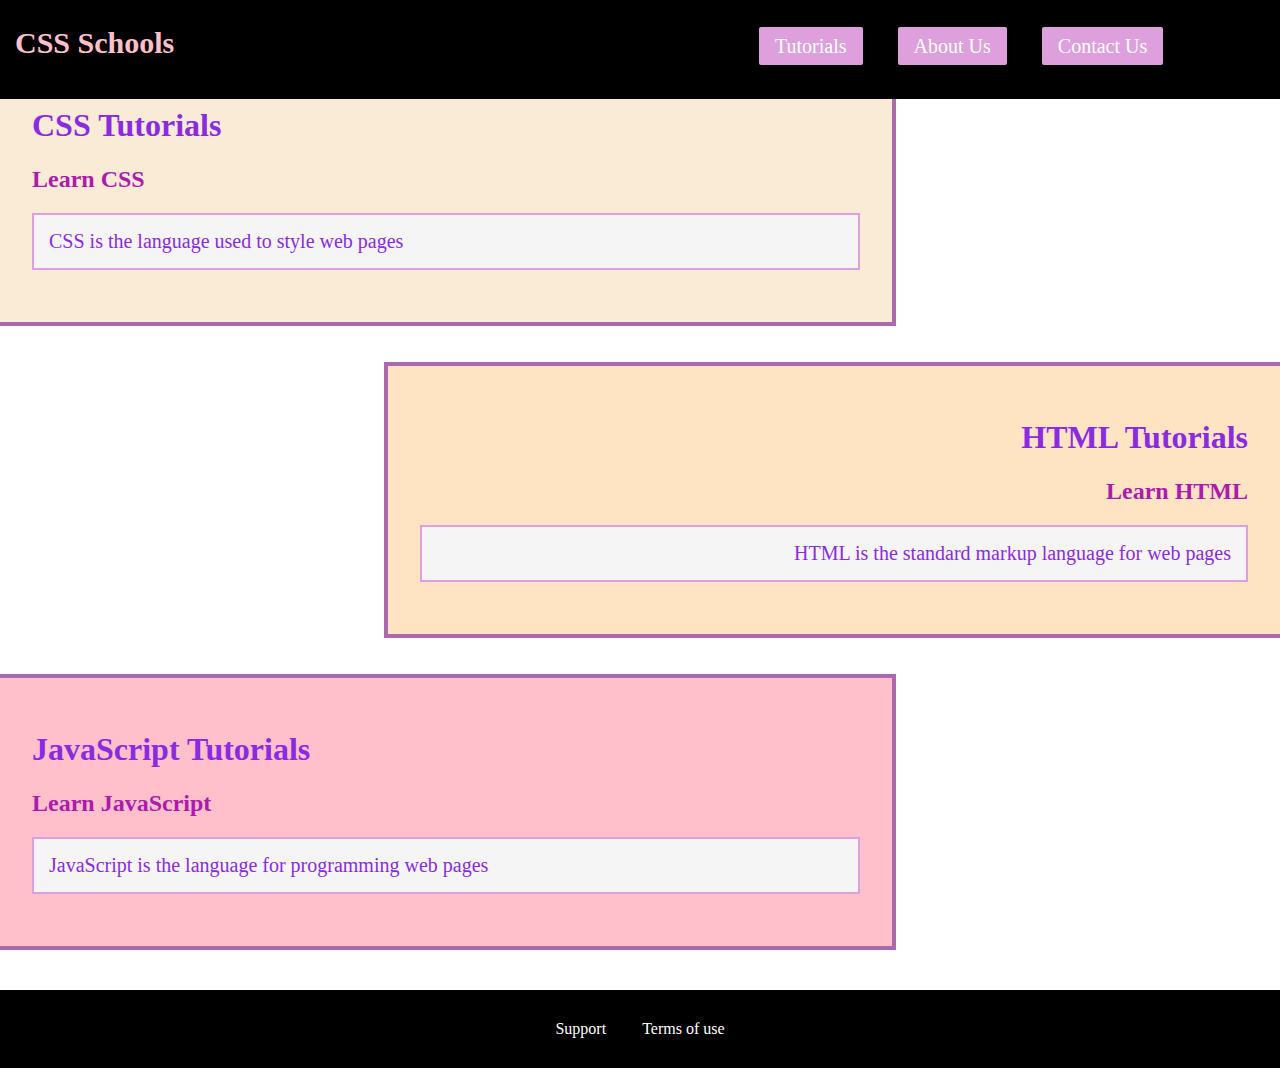
==== index.html @ 450b69ee "Add files via upload" ====
<!DOCTYPE html>
<html lang="en">
<head>
    <meta charset="UTF-8">
    <meta name="viewport" content="width=device-width, initial-scale=1.0">
    <title>CSS</title>
    <link rel="stylesheet" href="../main1.css">
    <link rel="stylesheet" href="tutorial.css">
</head>
<body>
    <header class="main-header">
         <div>
            <a href="../Day-2.html" class="brand-name">
                CSS Schools
            </a>
        </div>
        <nav class="main-nav">    
            <ul class="main-nav-items">
                <li class="main-nav-item nav--cta">
                    <a href="Tutorial/index.html"> Tutorials</a>
                </li>
                <li class="main-nav-item nav--cta">
                    <a href="../About us/index1.html">About Us</a>
                </li>
                <li class="main-nav-item nav--cta">
                    <a href="../Contact/index2.html">Contact Us</a>
                </li>    
            </ul>
        </nav>
        </header>
<main>
    <section class="tutorial" id="t-css">
        <a href="#">
            <h1 class="t-title">CSS Tutorials</h1>
            <h2 class="t-subtitle">Learn CSS </h2>
            <p class="t-info"> CSS is the language used to style web pages</p>
        </a>
    </section>
    <section class="tutorial" id="t-html">
        <a href="#">
            <h1 class="t-title">HTML Tutorials</h1>
            <h2 class="t-subtitle">Learn HTML</h2>
            <p class="t-info"> HTML is the standard markup language for web pages</p>
        </a>
    </section>
    <div class="clearfix"></div>
    <section class="tutorial" id="t-js">
        <a href="#">
            <h1 class="t-title">JavaScript Tutorials</h1>
            <h2 class="t-subtitle">Learn JavaScript</h2>
            <p class="t-info"> JavaScript is the language for programming web pages</p>
        </a>
    </section>
</main>
        <footer class="footer">
            <nav>
                <ul class="footer-link">
                    <li class="link">
                        <a href="#">Support</a>
                    </li>
                    <li class="link">
                        <a href="#">Terms of use</a>
                    </li>
                </ul>
            </nav>
        </footer>
</body>
</html>
---- main1.css ----
*{
    box-sizing: border-box;
}

body{
    margin: 0;
}

.main-header{
    background-color: black;
    width: 100%;
    position:fixed;
    padding: 15px;
    vertical-align: middle;
}

.main-header > div{
    display: inline-block;
}

.brand-name{
    text-decoration: none;
    font-weight: bold;
    font-size: 30px;
    color: pink;
}

.main-nav{
    display: inline-block;
    text-align:right;
    font-size: 20px;
    vertical-align:middle;
    width: calc(100% - 250px);
    padding: 0 0 6px 0;
    
}

.main-nav-item{
    display: inline-block;
    margin: 0 15px;
}

.main-nav-item a{
    text-decoration: none;
    color: darkmagenta;
    cursor: pointer;
}

.main-nav-item a:hover{
    color: violet;
    font-weight: bold;
    border-bottom : 2px white solid;
}

.nav--cta a{
    color: white;
    background-color: plum;
    border-radius: 2px;
    padding: 8px 16px;
}

.nav--cta a:hover{
    color: violet;
    background-color: white;
}

.footer{
    background-color: black;
    padding: 30px;
    margin-top: 40px;
}

.footer-link{
    text-decoration: none;
    margin:0;
    padding:0;
    text-align: center;
}

.link{
    display: inline-block;
    margin: 0 16px;
}

.link a{
    color: white;
    text-decoration: none;
}

.link a:hover,
.link a:active{
    color:purple
}

.button{
    background-color: darkmagenta;
    color: white;
    padding: 10px;
    border: 2px solid purple;
    border-radius:8px;
    font-weight: bold;
    cursor: pointer;
}

.button:hover,
.button:active{
    background-color: white;
    color: darkmagenta;
}
---- tutorial.css ----
main{
    padding-top: 32px;
}

.background{
    background:url("../images/images.jpeg")
}

.tutorial{
    width: 70%;
    margin:18px 0;
    border: 4px solid rgb(172, 106, 172);
    border-left: none;
}

.tutorial:hover,
.tutorial:active {
    border-color:#ff5454 !important;
    box-shadow: 2px 2px 4px pink;
}

.tutorial a{
    text-decoration: none;
    padding: 32px;
    color: blueviolet;
    display: block;
}

.t-subtitle{
    color:rgb(172, 28, 172)
}

.t-info{
    padding:15px;
    border: 2px solid plum;
    color:blueviolet;
    font-size: 20px;
    background-color: whitesmoke;
}

.clearfix{
    clear:both
}

#t-css{
    background-color: antiquewhite;
}

#t-html{
    background-color:bisque;
    float: right;
    border-right: none;
    border-left: 4px solid rgb(172, 106, 172);
    text-align:right;
}

#t-js{
    background-color: pink;
}
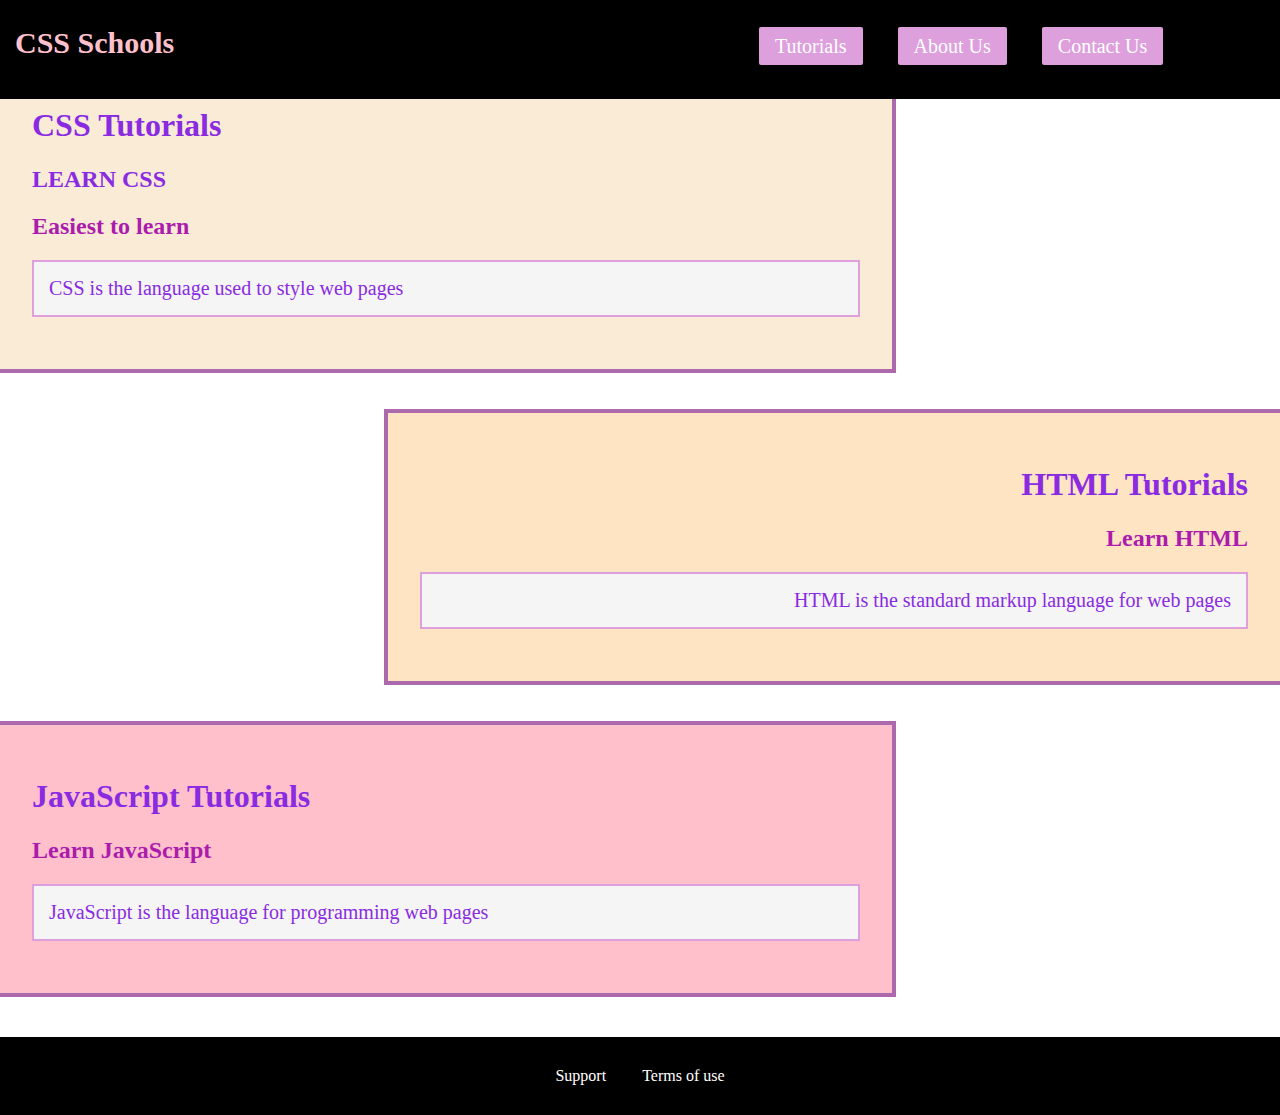
==== commit 803c6006: "Update index.html" ====
--- a/index.html
+++ b/index.html
@@ -8,6 +8,7 @@
     <link rel="stylesheet" href="tutorial.css">
 </head>
 <body>
+    <div class="background"></div>
     <header class="main-header">
          <div>
             <a href="../Day-2.html" class="brand-name">
@@ -32,7 +33,8 @@
     <section class="tutorial" id="t-css">
         <a href="#">
             <h1 class="t-title">CSS Tutorials</h1>
-            <h2 class="t-subtitle">Learn CSS </h2>
+            <h2 class="tutorial-badge">LEARN CSS</h2>
+            <h2 class="t-subtitle">Easiest to learn </h2>
             <p class="t-info"> CSS is the language used to style web pages</p>
         </a>
     </section>
@@ -65,4 +67,4 @@
             </nav>
         </footer>
 </body>
-</html>+</html>
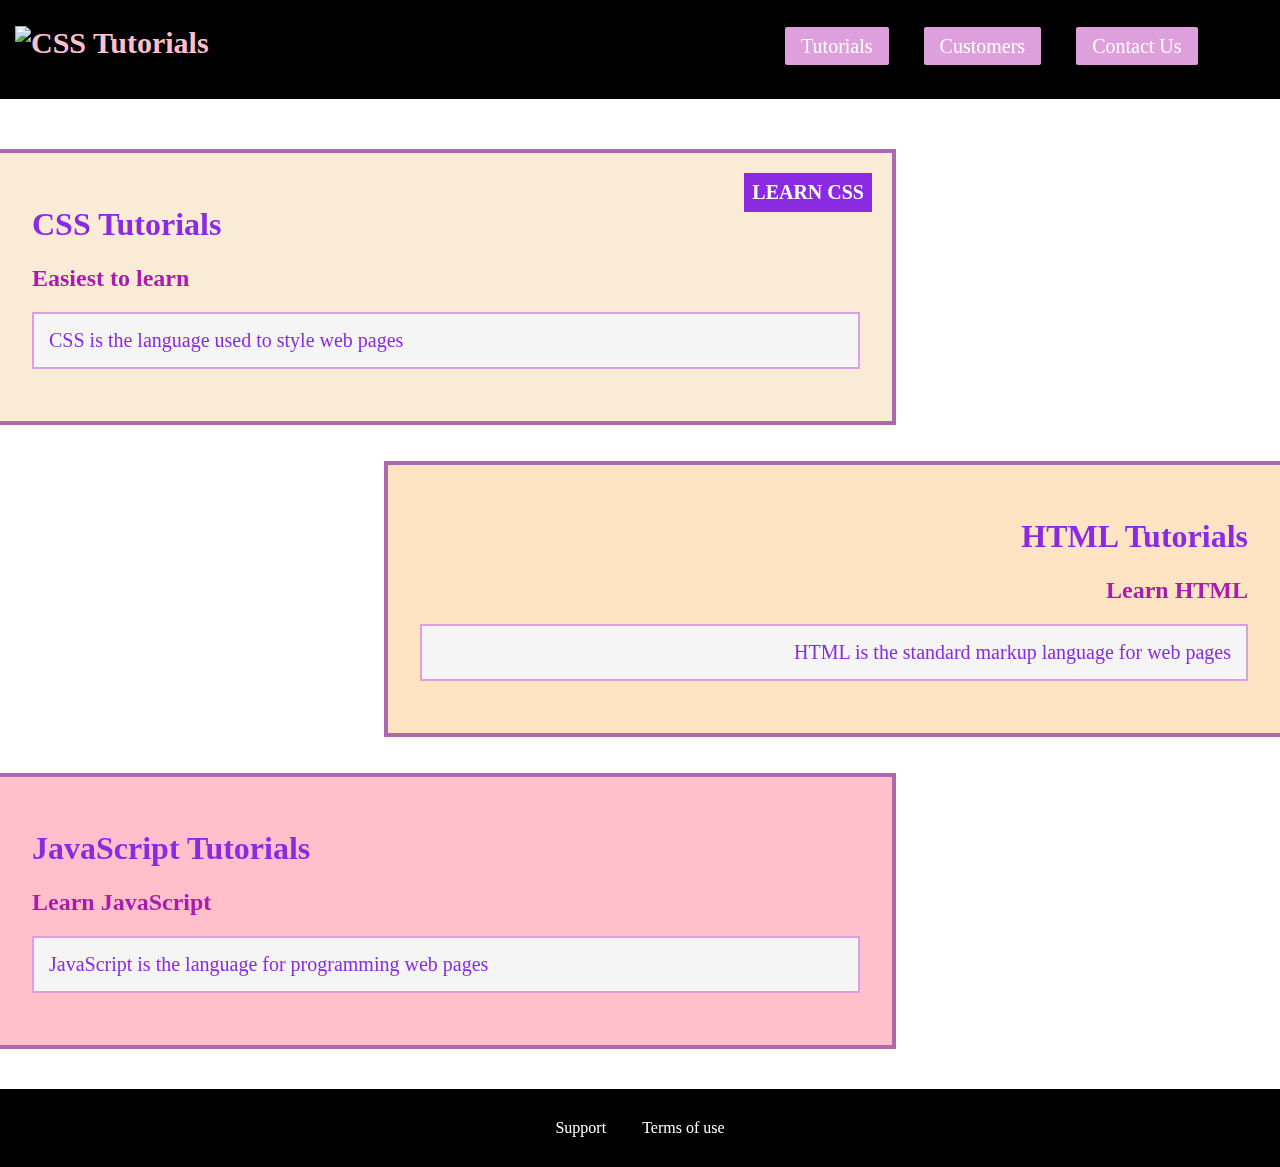
==== commit 9e970f86: "Update index.html" ====
--- a/index.html
+++ b/index.html
@@ -11,17 +11,17 @@
     <div class="background"></div>
     <header class="main-header">
          <div>
-            <a href="../Day-2.html" class="brand-name">
-                CSS Schools
+            <a href="Day-2.html" class="brand-name">
+                <img src="D:\Desktop\CSS VisualCode\images\css logo.png" alt="CSS Tutorials">
             </a>
         </div>
         <nav class="main-nav">    
             <ul class="main-nav-items">
                 <li class="main-nav-item nav--cta">
-                    <a href="Tutorial/index.html"> Tutorials</a>
+                    <a href="../Tutorial/index.html"> Tutorials</a>
                 </li>
                 <li class="main-nav-item nav--cta">
-                    <a href="../About us/index1.html">About Us</a>
+                    <a href="../Customers/customer.html">Customers</a>
                 </li>
                 <li class="main-nav-item nav--cta">
                     <a href="../Contact/index2.html">Contact Us</a>
--- a/main1.css
+++ b/main1.css
@@ -9,9 +9,9 @@
 .main-header{
     background-color: black;
     width: 100%;
-    position:fixed;
     padding: 15px;
     vertical-align: middle;
+    z-index: 0;
 }
 
 .main-header > div{
@@ -32,7 +32,6 @@
     vertical-align:middle;
     width: calc(100% - 250px);
     padding: 0 0 6px 0;
-    
 }
 
 .main-nav-item{
@@ -106,4 +105,4 @@
 .button:active{
     background-color: white;
     color: darkmagenta;
-}+}
--- a/tutorial.css
+++ b/tutorial.css
@@ -3,7 +3,11 @@
 }
 
 .background{
-    background:url("../images/images.jpeg")
+    background:url("../images/plans-background.jpg");
+    width: 100%;
+    height: 100%;
+    position: fixed;
+    z-index: -1;
 }
 
 .tutorial{
@@ -11,6 +15,7 @@
     margin:18px 0;
     border: 4px solid rgb(172, 106, 172);
     border-left: none;
+    position: relative;
 }
 
 .tutorial:hover,
@@ -24,6 +29,17 @@
     padding: 32px;
     color: blueviolet;
     display: block;
+}
+
+.tutorial-badge{
+    position: absolute;
+    top: 0;
+    right: 0;
+    margin: 20px;
+    font-size: 20px;
+    color:white;
+    background-color: blueviolet;
+    padding: 8px;
 }
 
 .t-subtitle{
@@ -56,4 +72,4 @@
 
 #t-js{
     background-color: pink;
-}+}
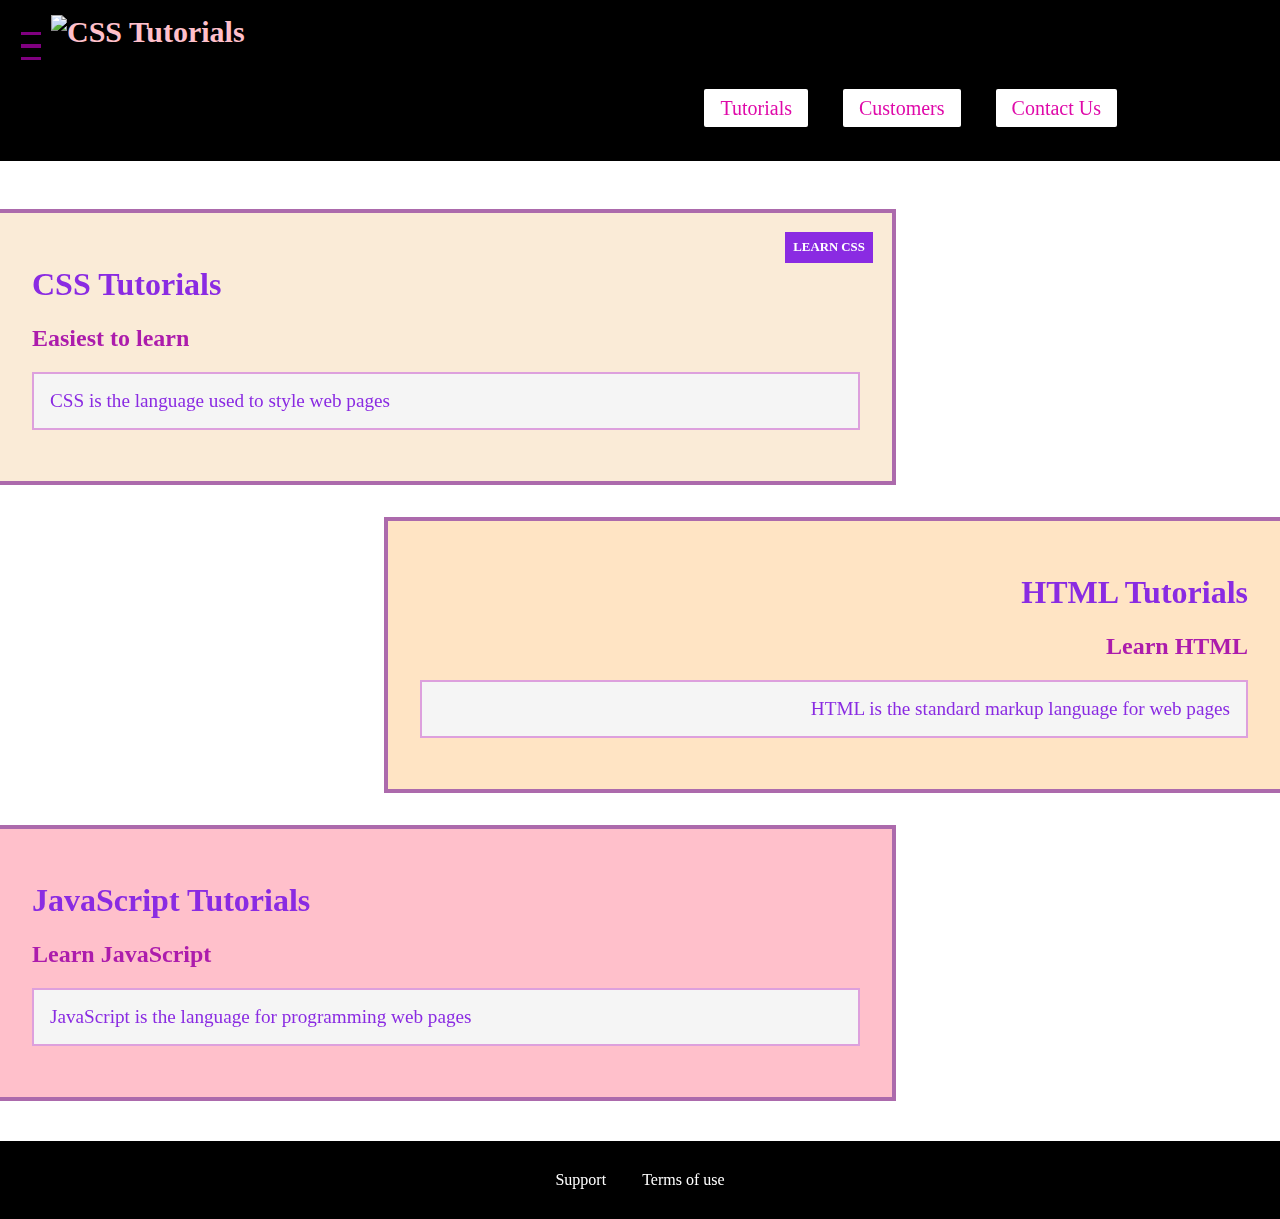
==== commit 996ed54f: "Add files via upload" ====
--- a/index.html
+++ b/index.html
@@ -10,15 +10,20 @@
 <body>
     <div class="background"></div>
     <header class="main-header">
-         <div>
-            <a href="Day-2.html" class="brand-name">
+        <div>
+        <button class="toggle-button">
+            <span class="toggle-button__bar"></span>
+            <span class="toggle-button__bar"></span>
+            <span class="toggle-button__bar"></span>
+        </button>
+            <a href="D:\Desktop\CSS VisualCode\Day-2.html" class="brand-name">
                 <img src="D:\Desktop\CSS VisualCode\images\css logo.png" alt="CSS Tutorials">
             </a>
         </div>
         <nav class="main-nav">    
             <ul class="main-nav-items">
                 <li class="main-nav-item nav--cta">
-                    <a href="../Tutorial/index.html"> Tutorials</a>
+                    <a href="index.html"> Tutorials</a>
                 </li>
                 <li class="main-nav-item nav--cta">
                     <a href="../Customers/customer.html">Customers</a>
@@ -29,6 +34,20 @@
             </ul>
         </nav>
         </header>
+
+        <nav class="mobile-nav">
+            <ul class="mobile-nav__items">
+                <li class="mobile-nav__item">
+                    <a href="index.html">Packages</a>
+                </li>
+                <li class="mobile-nav__item">
+                    <a href="/Customers/customer.html">Customers</a>
+                </li>
+                <li class="mobile-nav__item mobile-nav__item--cta">
+                    <a href="/Contact/index2.html">Start Hosting</a>
+                </li>
+            </ul>
+        </nav>
 <main>
     <section class="tutorial" id="t-css">
         <a href="#">
@@ -66,5 +85,6 @@
                 </ul>
             </nav>
         </footer>
+        <script src="../shared.js"></script>
 </body>
-</html>
+</html>--- a/main1.css
+++ b/main1.css
@@ -18,19 +18,49 @@
     display: inline-block;
 }
 
+.toggle-button {
+  width: 2rem;
+  background: transparent;
+  border: none;
+  cursor: pointer;
+  padding-top: 0;
+  padding-bottom: 0;
+  vertical-align: middle;
+}
+
+.toggle-button:focus {
+  outline: none;
+}
+
+.toggle-button__bar {
+  width: 100%;
+  height: 0.2rem;
+  background:purple;
+  display: block;
+  margin: 0.6rem 0;
+}
+
+
 .brand-name{
     text-decoration: none;
     font-weight: bold;
     font-size: 30px;
     color: pink;
+    height: 62px;
+    display: inline-block;
+    vertical-align: middle;
+}
+
+.brand-name img{
+    height: 100%;
 }
 
 .main-nav{
     display: inline-block;
-    text-align:right;
+    text-align: right;
     font-size: 20px;
-    vertical-align:middle;
-    width: calc(100% - 250px);
+    vertical-align: middle;
+    width: calc(100% - 133px);
     padding: 0 0 6px 0;
 }
 
@@ -39,28 +69,32 @@
     margin: 0 15px;
 }
 
-.main-nav-item a{
+.main-nav-item a,
+.mobile-nav-item a{
     text-decoration: none;
-    color: darkmagenta;
+    color: rgb(139, 3, 139);
     cursor: pointer;
 }
 
 .main-nav-item a:hover{
-    color: violet;
+    color: rgb(243, 8, 243);
     font-weight: bold;
-    border-bottom : 2px white solid;
+    border-bottom : 3px white;
 }
 
-.nav--cta a{
-    color: white;
-    background-color: plum;
+.nav--cta a,
+.mobile-nav-item--cta a{
+    color: rgb(223, 9, 169);
+    background-color: white;
     border-radius: 2px;
     padding: 8px 16px;
 }
 
-.nav--cta a:hover{
-    color: violet;
-    background-color: white;
+.nav--cta a:hover
+.mobile-nav-item--cta a:hover,
+.mobile-nav-item--cta a:active{
+    color: purple;
+    background-color: black;
 }
 
 .footer{
@@ -106,3 +140,41 @@
     background-color: white;
     color: darkmagenta;
 }
+
+.button:focus {
+    outline: none;
+  }
+
+.mobile-nav {
+    display: none;
+    position: fixed;
+    z-index: 101;
+    top: 0;
+    left: 0;
+    background: white;
+    width: 80%;
+    height: 100vh;
+  }
+  
+  .mobile-nav__items {
+    width: 90%;
+    height: 100%;
+    list-style: none;
+    margin: 10% auto;
+    padding: 0;
+    text-align: center;
+  }
+  
+  .mobile-nav__item {
+    margin: 1rem 0;
+  }
+  
+  .mobile-nav__item a {
+    font-size: 1.5rem;
+  }
+  
+  .open {
+    display: block !important;
+}
+
+  --- a/tutorial.css
+++ b/tutorial.css
@@ -1,18 +1,19 @@
 main{
-    padding-top: 32px;
+    padding-top: 2rem;
 }
 
 .background{
-    background:url("../images/plans-background.jpg");
-    width: 100%;
-    height: 100%;
+    background-image:url("../images/plans-background.jpg");
+    filter:grayscale(40%);
+    width: 100vw;
+    height: 100vh;
     position: fixed;
     z-index: -1;
 }
 
 .tutorial{
     width: 70%;
-    margin:18px 0;
+    margin: 1rem 0;
     border: 4px solid rgb(172, 106, 172);
     border-left: none;
     position: relative;
@@ -26,7 +27,7 @@
 
 .tutorial a{
     text-decoration: none;
-    padding: 32px;
+    padding: 2rem;
     color: blueviolet;
     display: block;
 }
@@ -35,11 +36,11 @@
     position: absolute;
     top: 0;
     right: 0;
-    margin: 20px;
-    font-size: 20px;
+    margin: 1.2rem;
+    font-size: 0.8rem;
     color:white;
     background-color: blueviolet;
-    padding: 8px;
+    padding: 0.5rem;
 }
 
 .t-subtitle{
@@ -47,10 +48,10 @@
 }
 
 .t-info{
-    padding:15px;
+    padding: 1rem;
     border: 2px solid plum;
     color:blueviolet;
-    font-size: 20px;
+    font-size: 1.2rem;
     background-color: whitesmoke;
 }
 
@@ -72,4 +73,4 @@
 
 #t-js{
     background-color: pink;
-}
+}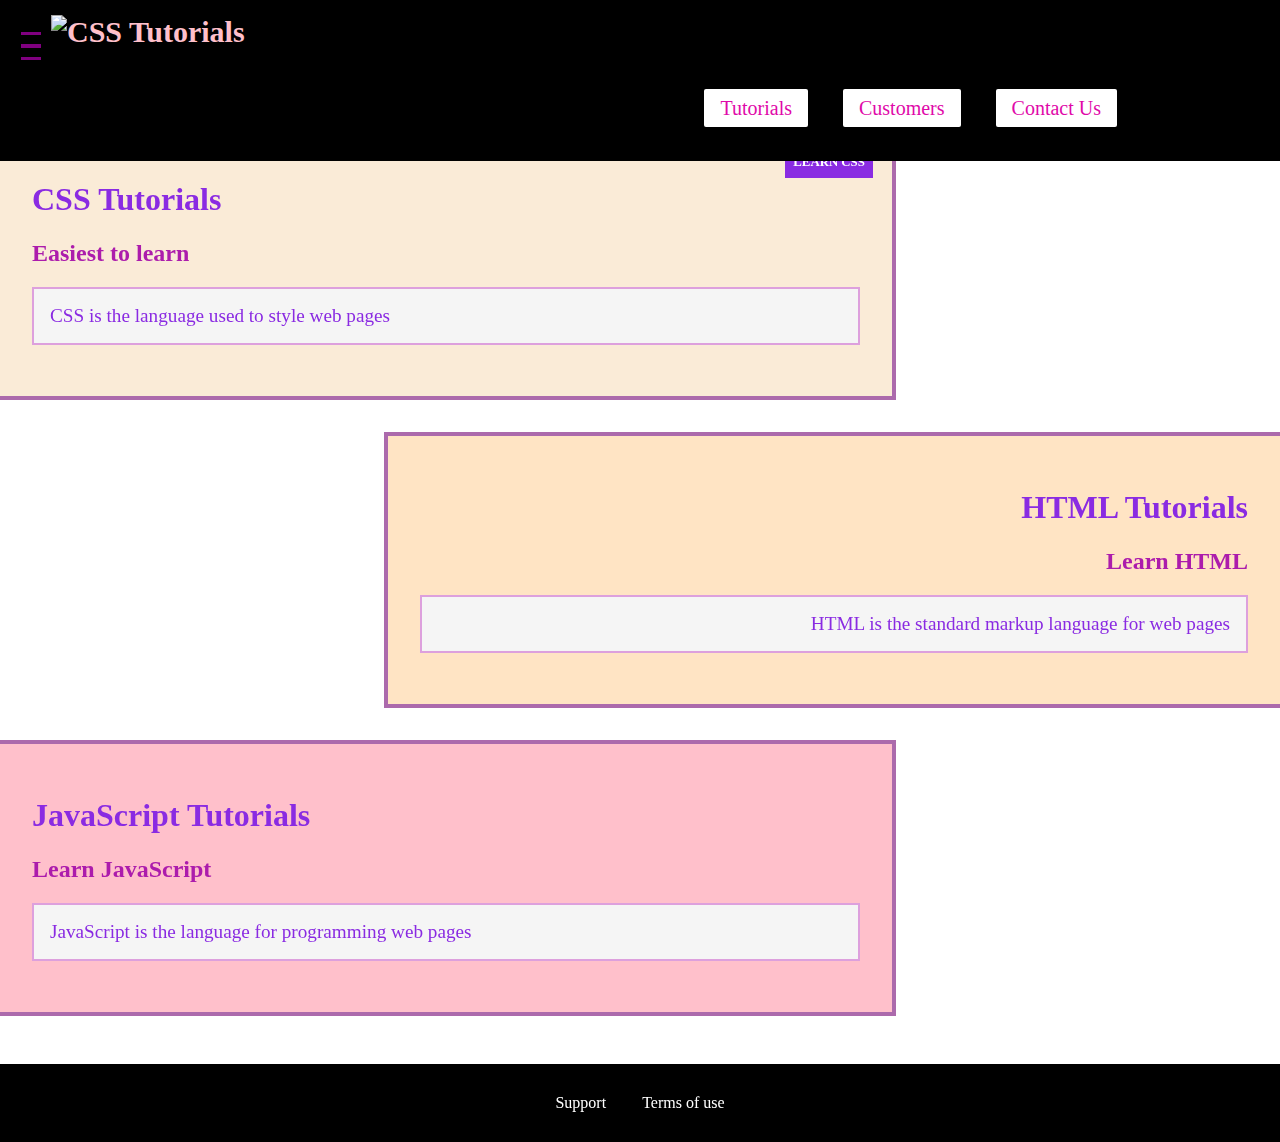
==== commit 33cadea2: "Add files via upload" ====
--- a/index.html
+++ b/index.html
@@ -29,7 +29,7 @@
                     <a href="../Customers/customer.html">Customers</a>
                 </li>
                 <li class="main-nav-item nav--cta">
-                    <a href="../Contact/index2.html">Contact Us</a>
+                    <a href="../Contact/contact.html">Contact Us</a>
                 </li>    
             </ul>
         </nav>
@@ -38,13 +38,13 @@
         <nav class="mobile-nav">
             <ul class="mobile-nav__items">
                 <li class="mobile-nav__item">
-                    <a href="index.html">Packages</a>
+                    <a href="index.html">Tutorials</a>
                 </li>
                 <li class="mobile-nav__item">
                     <a href="/Customers/customer.html">Customers</a>
                 </li>
                 <li class="mobile-nav__item mobile-nav__item--cta">
-                    <a href="/Contact/index2.html">Start Hosting</a>
+                    <a href="/Contact/contact.html">Contact Us</a>
                 </li>
             </ul>
         </nav>
--- a/tutorial.css
+++ b/tutorial.css
@@ -1,5 +1,5 @@
 main{
-    padding-top: 2rem;
+    padding-top: 160px;
 }
 
 .background{
@@ -9,6 +9,7 @@
     height: 100vh;
     position: fixed;
     z-index: -1;
+    padding-top: 80px;
 }
 
 .tutorial{
@@ -73,4 +74,31 @@
 
 #t-js{
     background-color: pink;
+}
+
+.main-header {
+    position: fixed;
+    top: 0;
+    left: 0;
+    width: 100%;
+    z-index: 1000;
+}
+
+@media (min-width: 40rem){
+    main {
+      margin: 3rem auto;
+      max-width: 1500px;
+      padding-top: 60px; 
+    }
+}
+
+@media (min-width: 1500px){
+    .tutorial {
+      border-left: 4px solid rgb(172, 106, 172);;
+}}
+
+@media (max-width: 664px) {
+    .main-nav {
+        display: none;
+    }
 }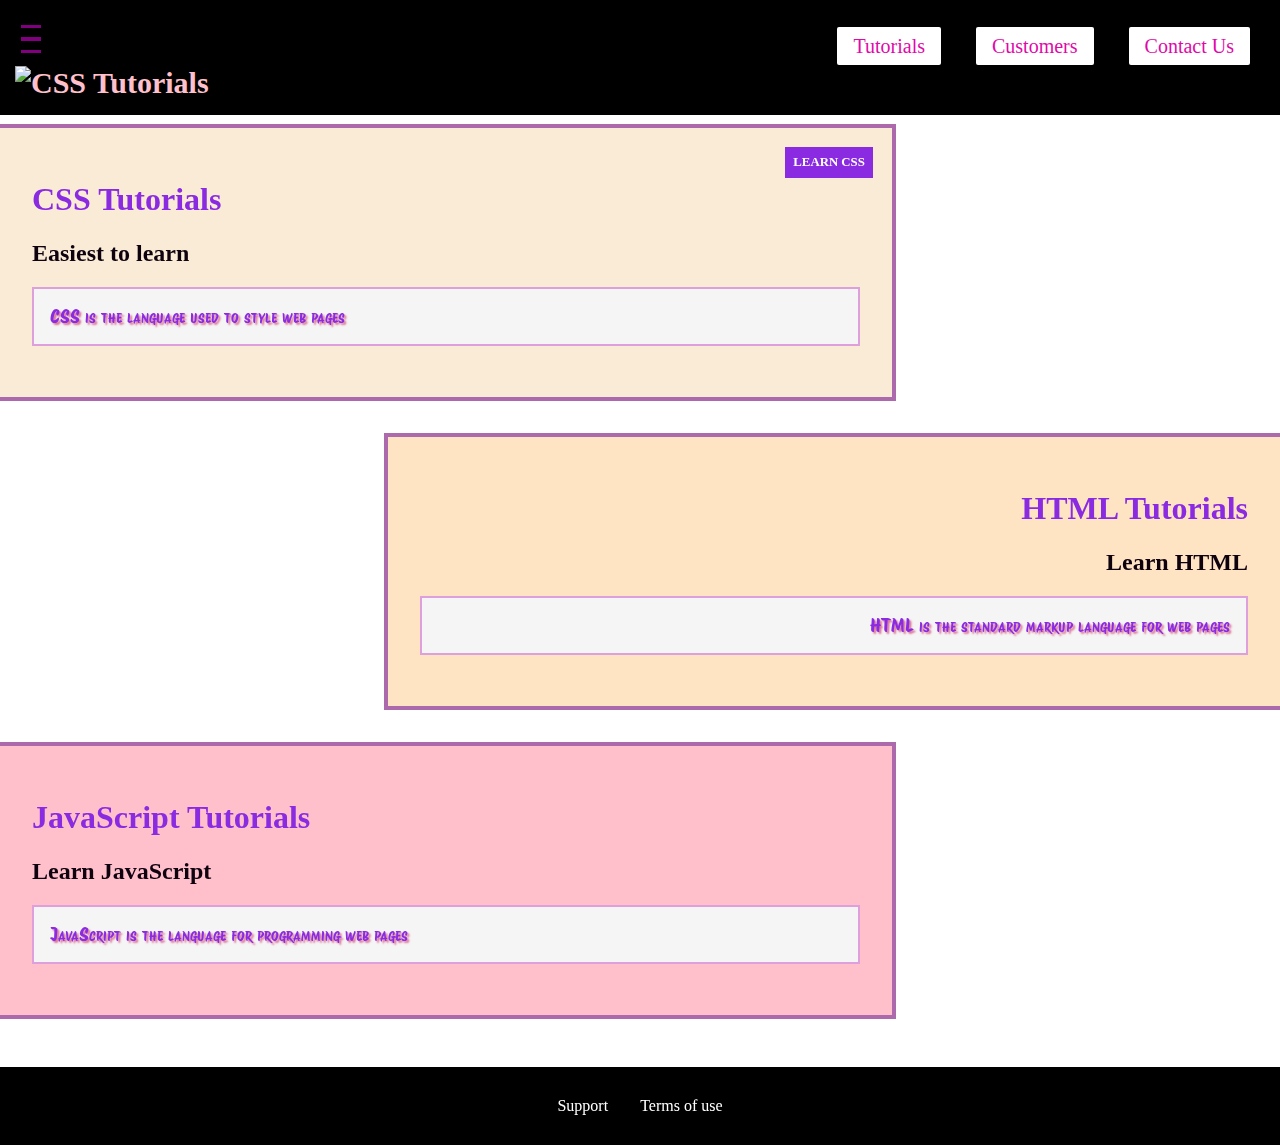
==== commit e55d55fa: "Update index.html" ====
--- a/index.html
+++ b/index.html
@@ -87,4 +87,4 @@
         </footer>
         <script src="../shared.js"></script>
 </body>
-</html>+</html>
--- a/main1.css
+++ b/main1.css
@@ -1,3 +1,6 @@
+@import url('https://fonts.googleapis.com/css2?family=Poppins:wght@600&family=Protest+Riot&display=swap');
+
+
 *{
     box-sizing: border-box;
 }
@@ -12,11 +15,9 @@
     padding: 15px;
     vertical-align: middle;
     z-index: 0;
+    display:flex;
 }
 
-.main-header > div{
-    display: inline-block;
-}
 
 .toggle-button {
   width: 2rem;
@@ -46,13 +47,13 @@
     font-weight: bold;
     font-size: 30px;
     color: pink;
-    height: 62px;
     display: inline-block;
     vertical-align: middle;
 }
 
 .brand-name img{
-    height: 100%;
+    height: 3.7rem;
+    vertical-align: middle;
 }
 
 .main-nav{
@@ -100,7 +101,7 @@
 .footer{
     background-color: black;
     padding: 30px;
-    margin-top: 40px;
+    margin-top: 30px;
 }
 
 .footer-link{
@@ -108,11 +109,14 @@
     margin:0;
     padding:0;
     text-align: center;
+    display: flex;
+    flex-direction: column;
+    align-items: center;
 }
 
 .link{
-    display: inline-block;
-    margin: 0 16px;
+   
+    margin: 0.5rem 0;
 }
 
 .link a{
@@ -177,4 +181,13 @@
     display: block !important;
 }
 
-  +  @media (min-width: 40rem){
+    .link{
+        margin: 0 1rem;
+    }
+
+    .footer-link{
+        flex-direction: row;
+        justify-content: center;
+    }
+  }--- a/tutorial.css
+++ b/tutorial.css
@@ -42,22 +42,25 @@
     color:white;
     background-color: blueviolet;
     padding: 0.5rem;
+    transform: rotateZ('45');
 }
 
 .t-subtitle{
-    color:rgb(172, 28, 172)
+    color:rgb(15, 2, 15)
 }
 
 .t-info{
     padding: 1rem;
     border: 2px solid plum;
     color:blueviolet;
-    font-size: 1.2rem;
     background-color: whitesmoke;
+    font-weight: 200;
+    text-shadow: 2px 2px 2px palevioletred;
+    font : small-caps 1.2rem "protest riot", sans-serif;
 }
 
 .clearfix{
-    clear:both
+    clear:both;
 }
 
 #t-css{
@@ -101,4 +104,4 @@
     .main-nav {
         display: none;
     }
-}+}
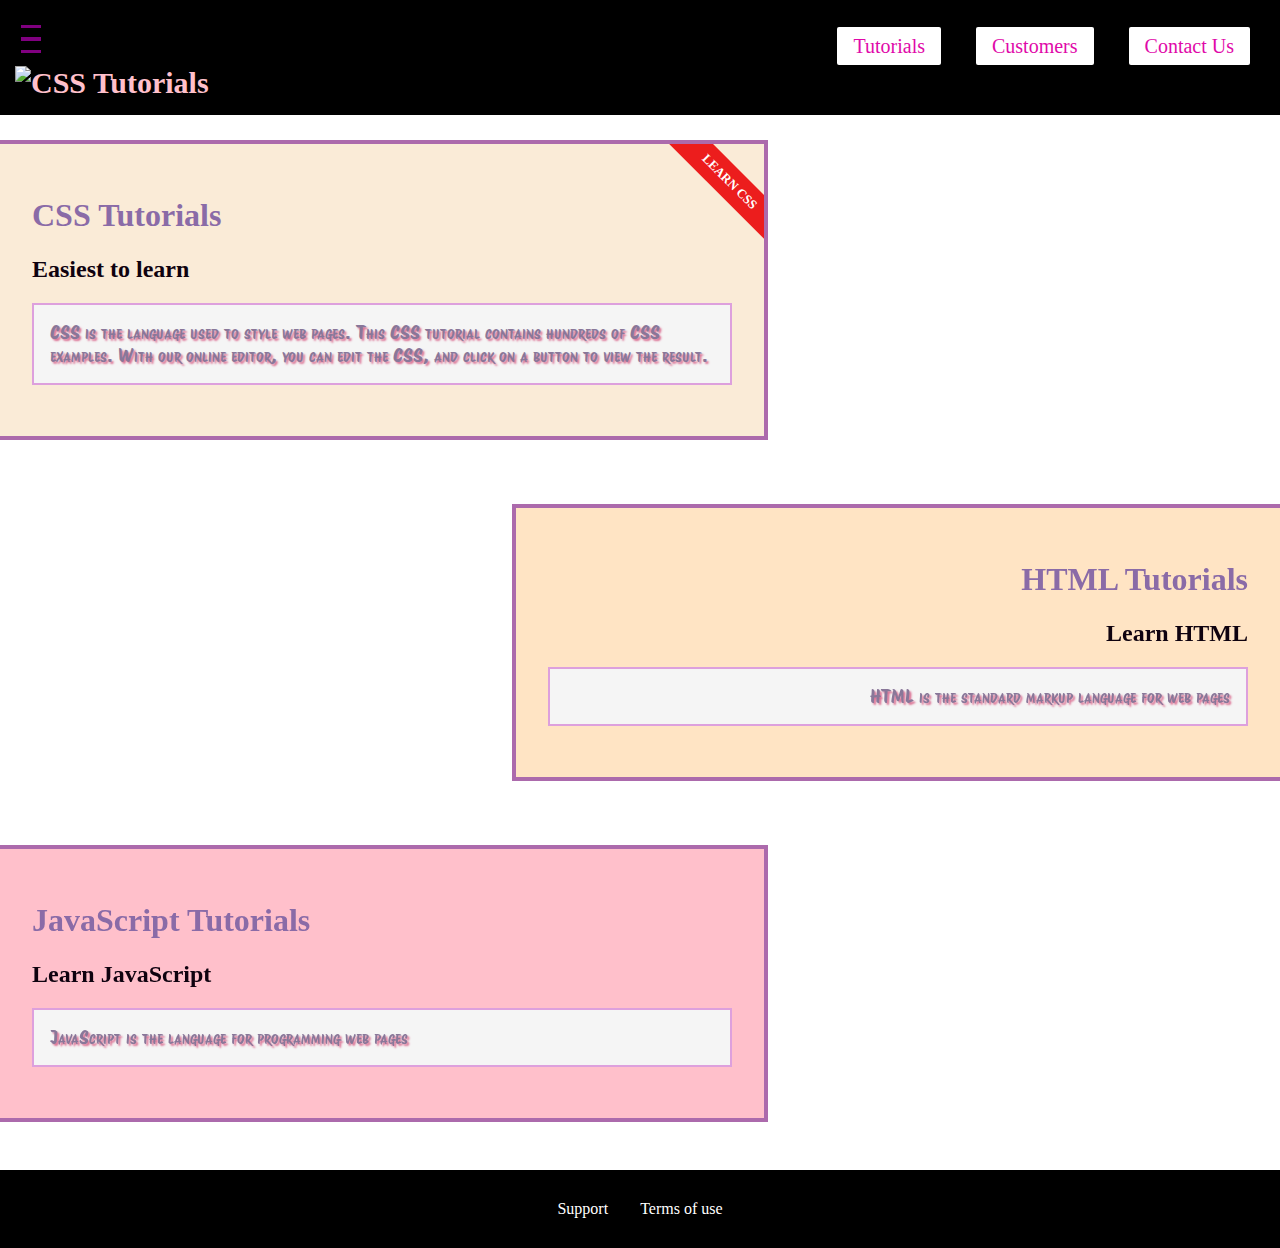
==== commit cd4d21d0: "Add files via upload" ====
--- a/index.html
+++ b/index.html
@@ -54,7 +54,7 @@
             <h1 class="t-title">CSS Tutorials</h1>
             <h2 class="tutorial-badge">LEARN CSS</h2>
             <h2 class="t-subtitle">Easiest to learn </h2>
-            <p class="t-info"> CSS is the language used to style web pages</p>
+            <p class="t-info"> CSS is the language used to style web pages. This CSS tutorial contains hundreds of CSS examples. With our online editor, you can edit the CSS, and click on a button to view the result.</p>
         </a>
     </section>
     <section class="tutorial" id="t-html">
@@ -87,4 +87,4 @@
         </footer>
         <script src="../shared.js"></script>
 </body>
-</html>
+</html>--- a/tutorial.css
+++ b/tutorial.css
@@ -13,11 +13,12 @@
 }
 
 .tutorial{
-    width: 70%;
-    margin: 1rem 0;
+    width: 60%;
+    margin: 2rem 0;
     border: 4px solid rgb(172, 106, 172);
     border-left: none;
     position: relative;
+    overflow: hidden;
 }
 
 .tutorial:hover,
@@ -29,7 +30,7 @@
 .tutorial a{
     text-decoration: none;
     padding: 2rem;
-    color: blueviolet;
+    color: rgb(138, 107, 167);
     display: block;
 }
 
@@ -37,12 +38,15 @@
     position: absolute;
     top: 0;
     right: 0;
-    margin: 1.2rem;
+    margin: 0;
     font-size: 0.8rem;
     color:white;
-    background-color: blueviolet;
+    background-color: rgb(236, 29, 29);
     padding: 0.5rem;
-    transform: rotateZ('45');
+    transform: rotate(45deg) translate(3rem, -1rem);
+    transform-origin: center;
+    width: 10rem;
+    text-align: center;
 }
 
 .t-subtitle{
@@ -52,7 +56,7 @@
 .t-info{
     padding: 1rem;
     border: 2px solid plum;
-    color:blueviolet;
+    color:rgb(137, 119, 153);
     background-color: whitesmoke;
     font-weight: 200;
     text-shadow: 2px 2px 2px palevioletred;
@@ -104,4 +108,4 @@
     .main-nav {
         display: none;
     }
-}
+}